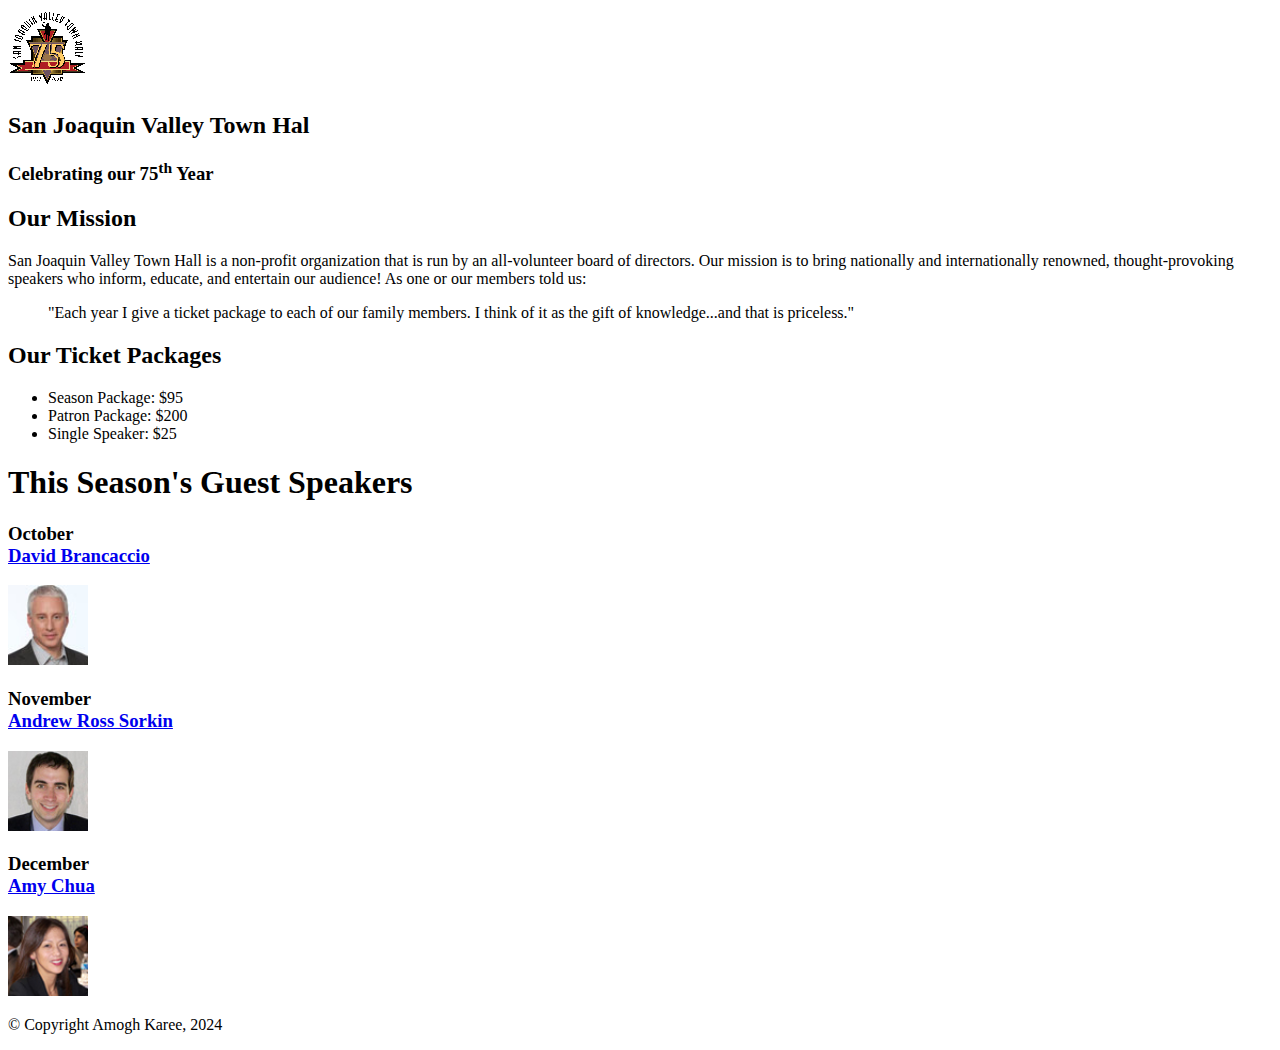
==== index.html @ e0d83576 "Update index.html" ====
<!DOCTYPE html>
<html lang = 'en'>
<head>
    <meta charset="UTF-8">
    <meta>
    <link rel='stylesheet' href='/A06/styles.css'>
<title>San joaquin valley town hall</title>
    <header>
        <img src="images/town_hall_logo.gif" alt="Main Logo" width="80" height="80">
        <h2>San Joaquin Valley Town Hal</h2>
        <h3>Celebrating our 75<sup>th</sup> Year</h3>
    </header>
</head>
<link rel="shortcut icon" href="/images/favicon.ico">
<body>
    <header>
        <h2>Our Mission</h2>
    </header>
<p>San Joaquin Valley Town Hall is a non-profit organization that is run by an all-volunteer board of directors. Our mission is to bring nationally and internationally renowned, thought-provoking speakers who inform, educate, and entertain our audience! As one or our members told us:</p>
<blockquote>"Each year I give a ticket package to each of our family members. I think of it as the gift of knowledge...and that is priceless."</blockquote>
    <header>
        <h2>Our Ticket Packages</h2>
    </header>
<ul>
    <li>Season Package: $95</li>
    <li>Patron Package: $200</li>
    <li>Single Speaker: $25</li>
</ul>
<h1><strong>This Season's Guest Speakers</strong></h1>

    <h3>October<br><a href ='speakers/DavidBrancaccio.html'>David Brancaccio</a></h3>
    <img src = 'images/brancaccio75.jpg' alt = 'Picture of Brancaccio' width = "80" height = "80">

    <h3>November<br><a href ='speakers/AndrewRossSorkin.html'>Andrew Ross Sorkin</a></h3>
    <img src = 'images/sorkin75.jpg' alt = 'Picture of Sorkin' width = "80" height = "80">

    <h3>December<br><a href ='speakers/AmyChua.html'>Amy Chua</a></h3>
    <img src = 'images/chua75.jpg' alt = 'Picture of Chua' width = "80" height = "80">

</body>
<footer>
<p>&copy Copyright Amogh Karee, 2024</p>
</footer>
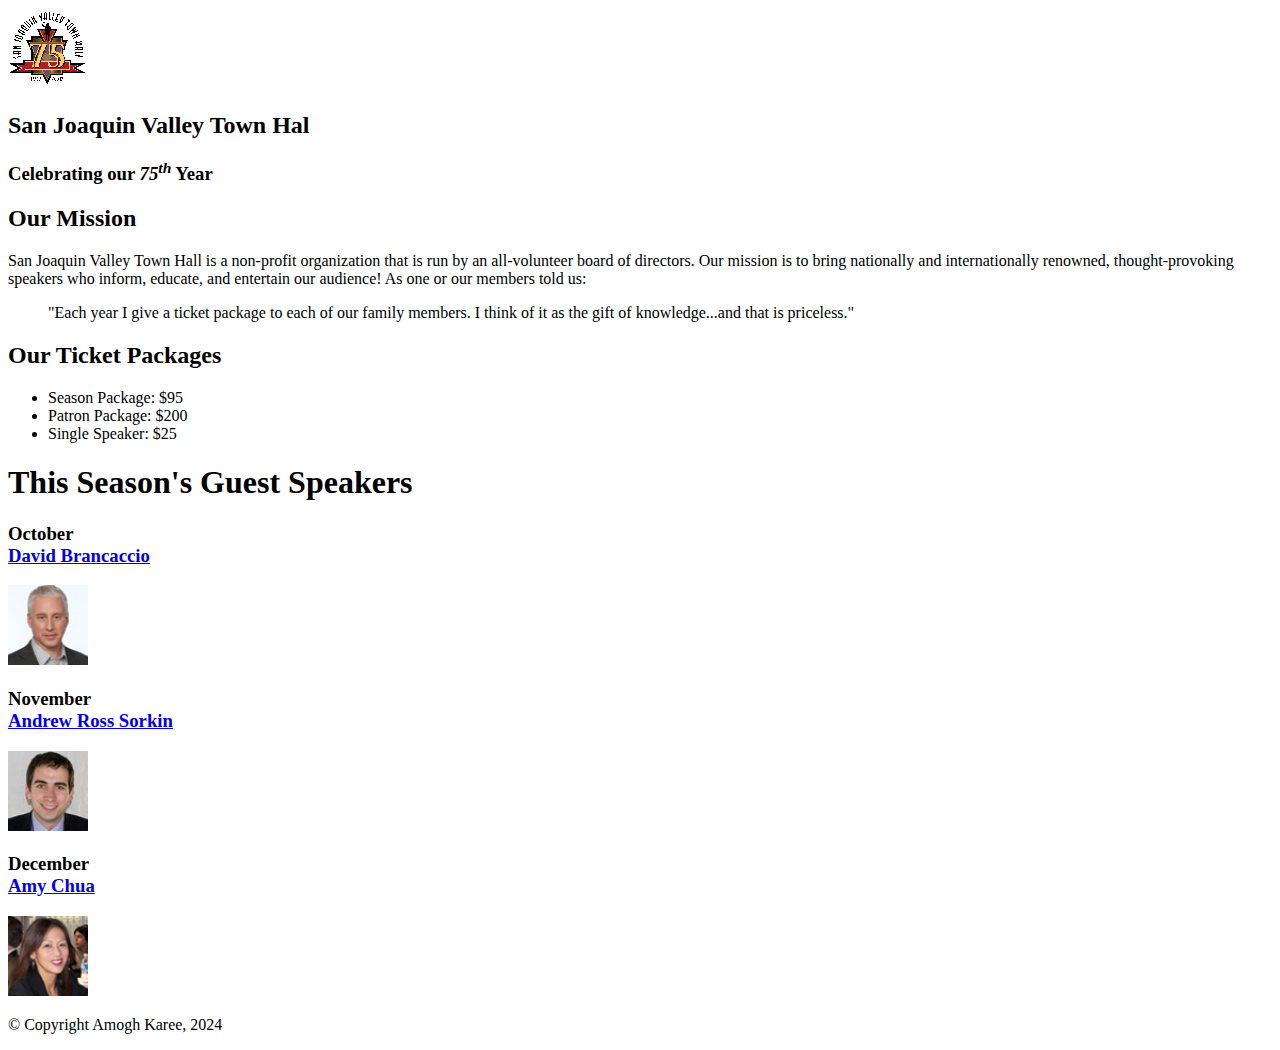
==== commit ee4d8098: "Update index.html" ====
--- a/index.html
+++ b/index.html
@@ -8,7 +8,7 @@
     <header>
         <img src="images/town_hall_logo.gif" alt="Main Logo" width="80" height="80">
         <h2>San Joaquin Valley Town Hal</h2>
-        <h3>Celebrating our 75<sup>th</sup> Year</h3>
+        <h3>Celebrating our <em class="shadow">75<sup>th</sup></em> Year</h3>
     </header>
 </head>
 <link rel="shortcut icon" href="/images/favicon.ico">
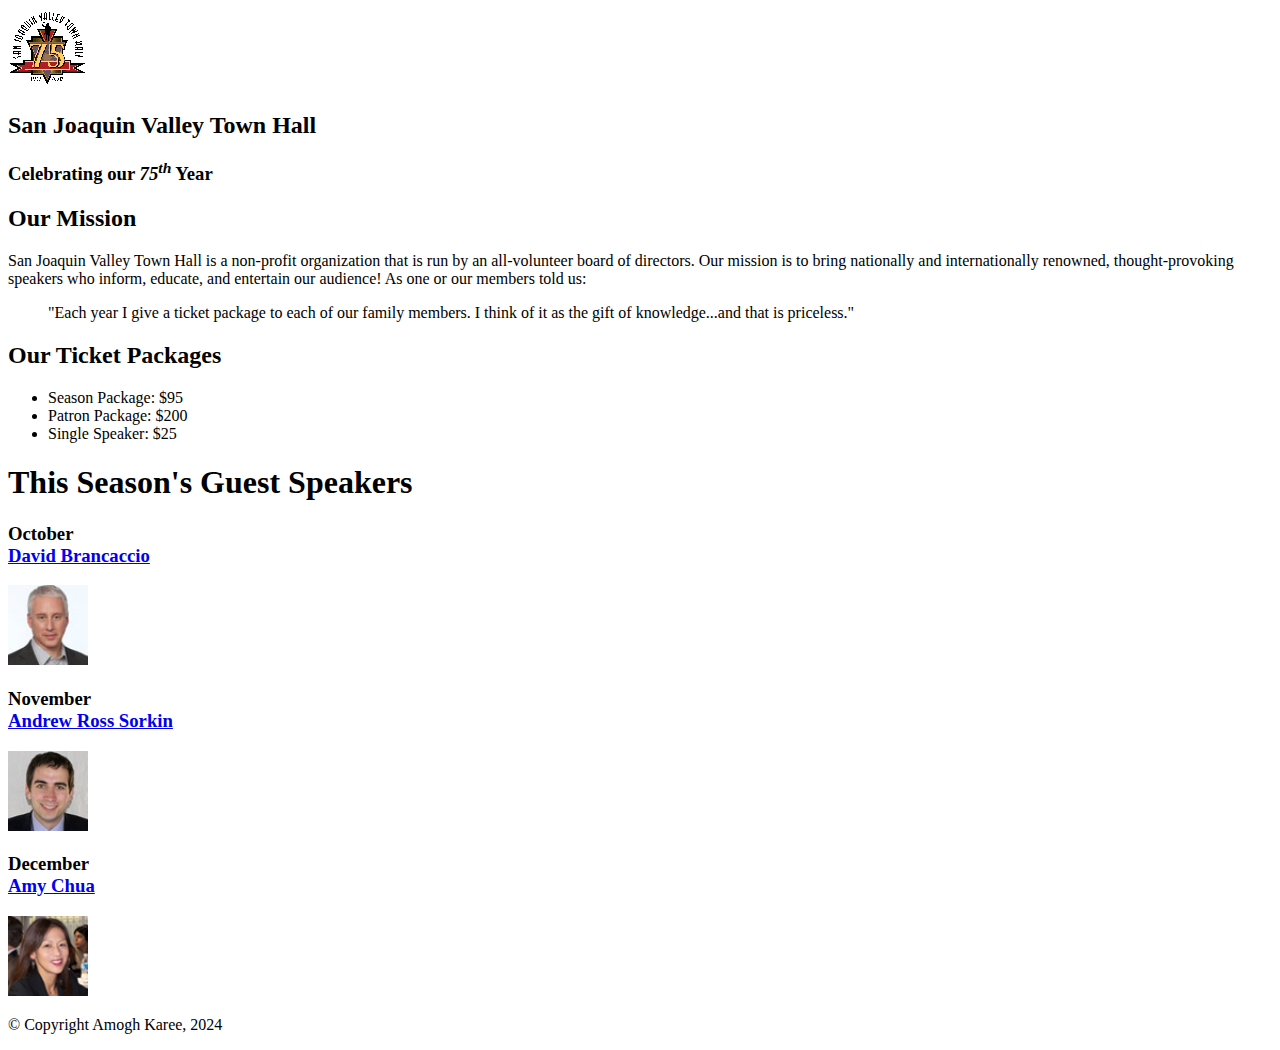
==== commit 2f49161c: "Update index.html" ====
--- a/index.html
+++ b/index.html
@@ -7,7 +7,7 @@
 <title>San joaquin valley town hall</title>
     <header>
         <img src="images/town_hall_logo.gif" alt="Main Logo" width="80" height="80">
-        <h2>San Joaquin Valley Town Hal</h2>
+        <h2>San Joaquin Valley Town Hall</h2>
         <h3>Celebrating our <em class="shadow">75<sup>th</sup></em> Year</h3>
     </header>
 </head>
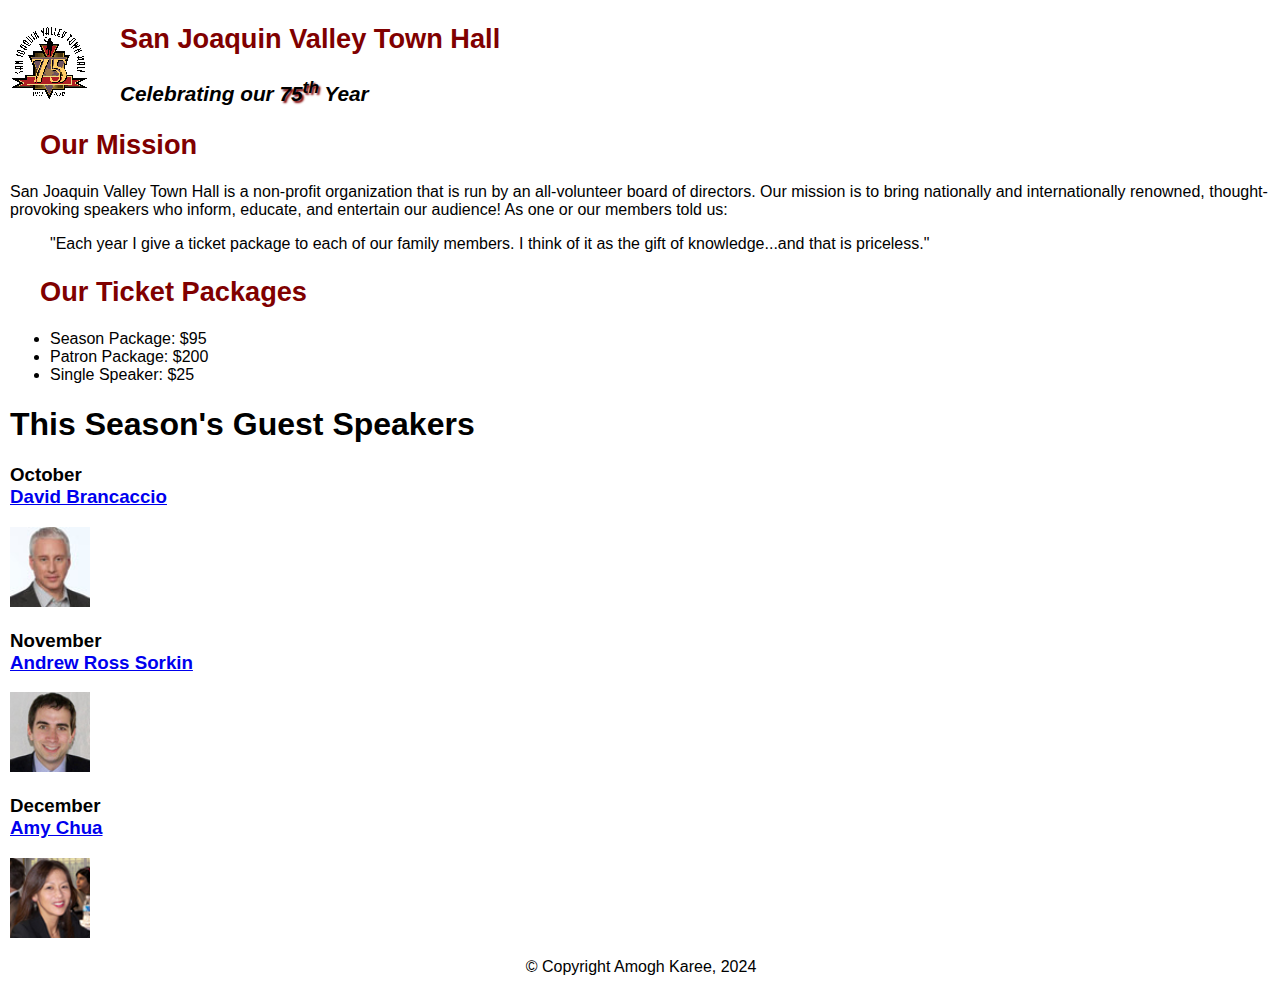
==== commit 8d388bc1: "Update index.html" ====
--- a/index.html
+++ b/index.html
@@ -3,7 +3,7 @@
 <head>
     <meta charset="UTF-8">
     <meta>
-    <link rel='stylesheet' href='/A06/styles.css'>
+    <link rel='stylesheet' href='styles/main.css'>
 <title>San joaquin valley town hall</title>
     <header>
         <img src="images/town_hall_logo.gif" alt="Main Logo" width="80" height="80">
--- a/styles/main.css
+++ b/styles/main.css
@@ -0,0 +1,56 @@
+/* the styles for the elements */
+body {
+	font-family: Arial, Helvetica, sans-serif;
+    	font-size: 100%;
+	margin-left: 10px;
+}
+/* the styles for the header */
+header img {
+	float: left;
+}
+
+header h2 {
+	font-size: 170%;
+	color: #800000;
+	text-indent: 30px;
+}
+
+header h3 {
+	font-size: 130%;
+	font-style: italic;
+	text-indent: 30px;
+}
+
+a:focus, a:hover {
+	font-style: italic;
+}
+
+.shadow{
+	text-shadow: 2px 2px 2px var(--global-color-1);
+}
+footer p {
+	text-align: center;
+}
+
+/* the styles for the main content */
+main {
+	clear: left;
+}
+main h1 {
+	font-size: 150%;
+	padding: .3em 0;
+}
+main h2 {
+	color: var(--global-color-1);
+	font-size: 130%;
+	padding: .5em 0 .25em 0;
+}
+main h3 {
+	font-size: 105%;
+	padding-bottom: .25em;
+}
+
+/* the styles for the footer */
+:root {
+    --global-color-1: #800000;
+}
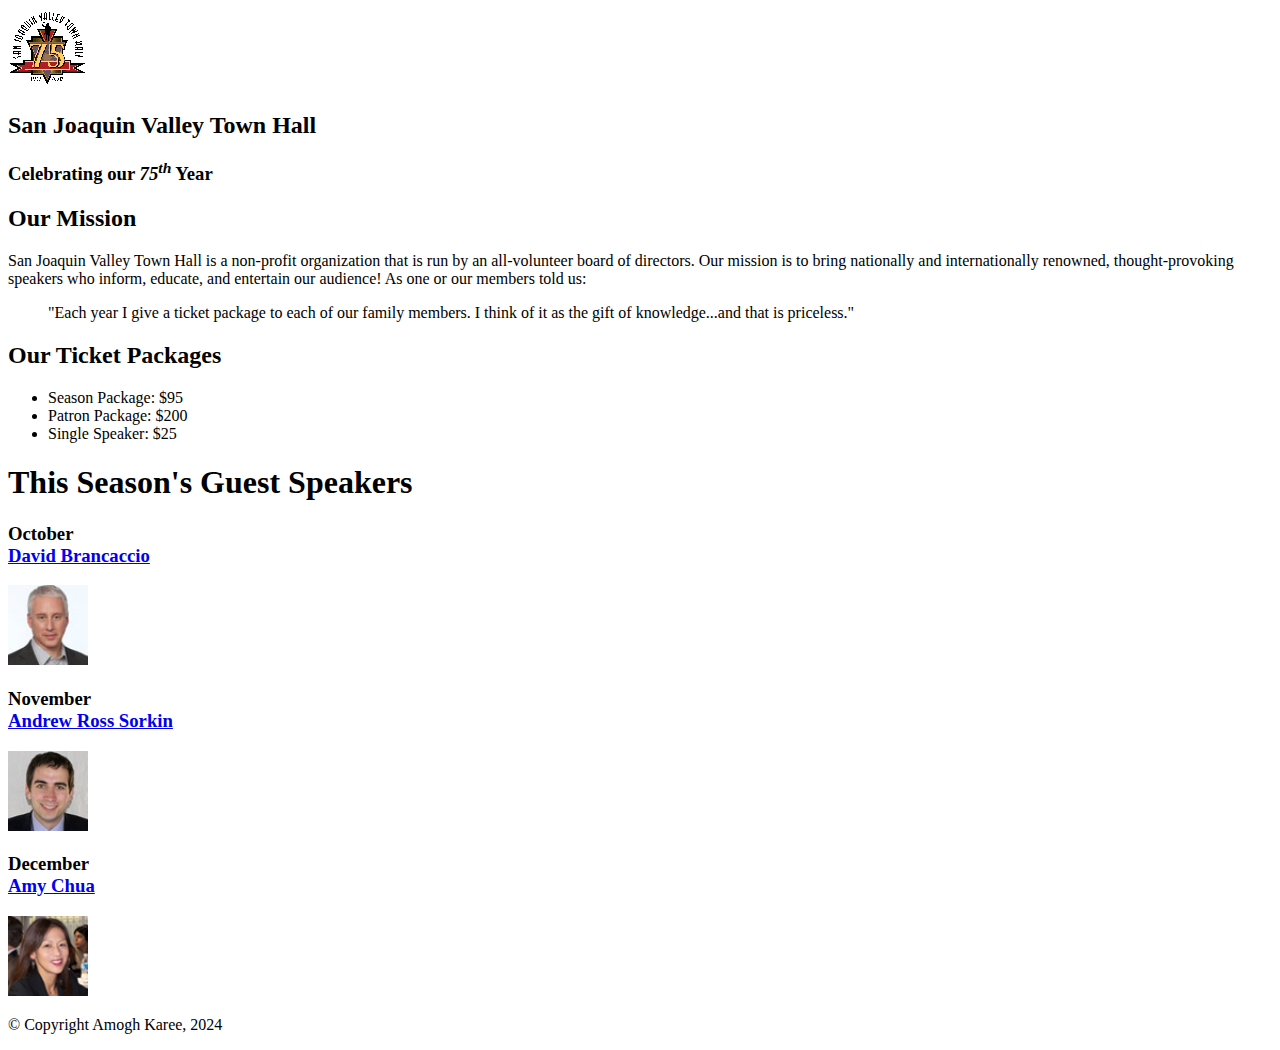
==== commit acebb265: "Update index.html" ====
--- a/index.html
+++ b/index.html
@@ -3,7 +3,7 @@
 <head>
     <meta charset="UTF-8">
     <meta>
-    <link rel='stylesheet' href='styles/main.css'>
+    <link rel='stylesheet' href='style/main.css'>
 <title>San joaquin valley town hall</title>
     <header>
         <img src="images/town_hall_logo.gif" alt="Main Logo" width="80" height="80">
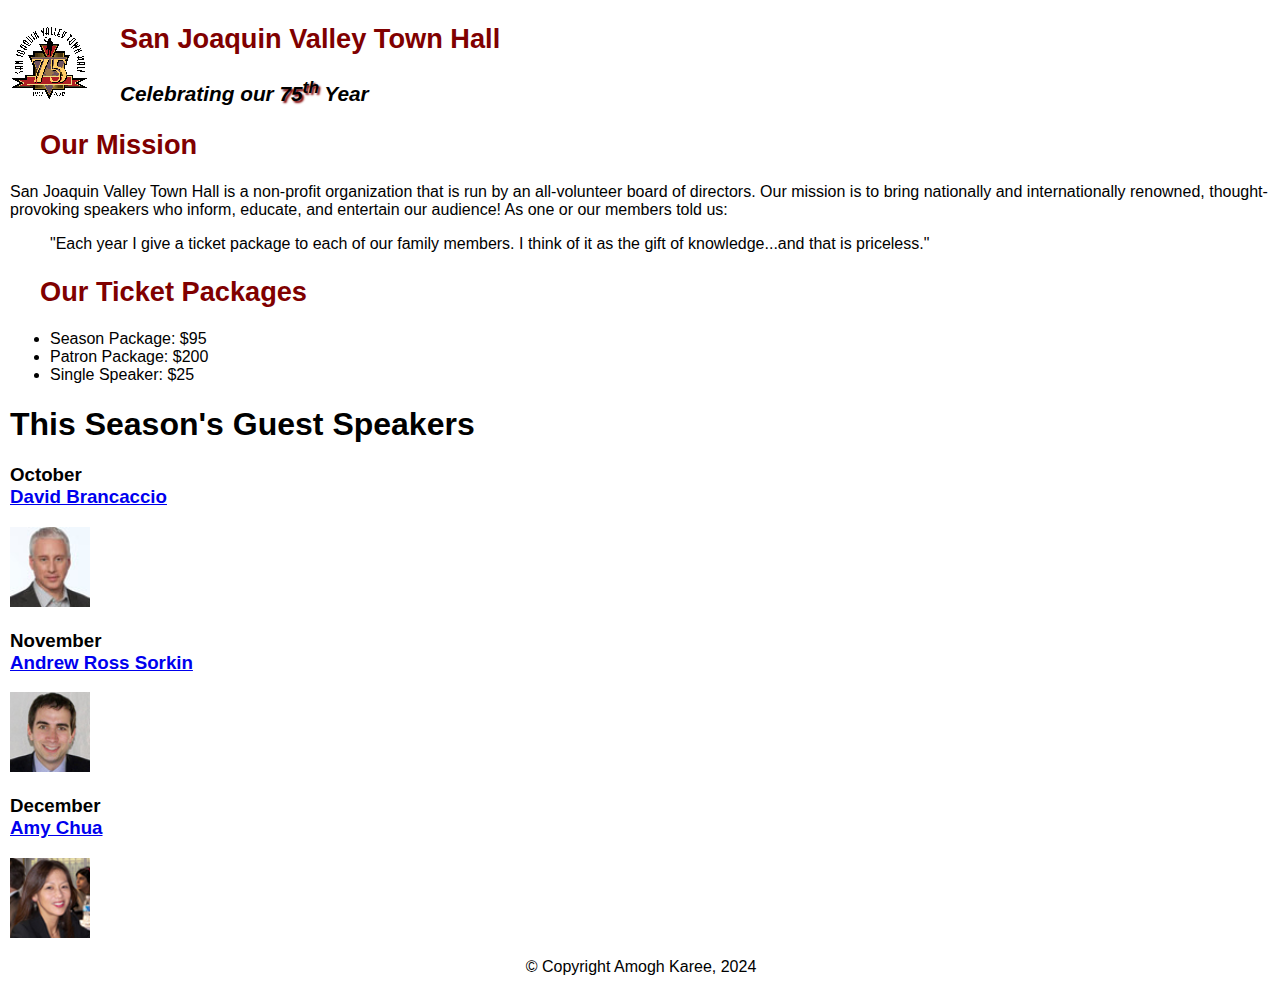
==== commit f51ca750: "Update index.html" ====
--- a/index.html
+++ b/index.html
@@ -3,7 +3,7 @@
 <head>
     <meta charset="UTF-8">
     <meta>
-    <link rel='stylesheet' href='style/main.css'>
+    <link rel='stylesheet' href='styles/main.css'>
 <title>San joaquin valley town hall</title>
     <header>
         <img src="images/town_hall_logo.gif" alt="Main Logo" width="80" height="80">
--- a/styles/main.css
+++ b/styles/main.css
@@ -0,0 +1,56 @@
+/* the styles for the elements */
+body {
+	font-family: Arial, Helvetica, sans-serif;
+    	font-size: 100%;
+	margin-left: 10px;
+}
+/* the styles for the header */
+header img {
+	float: left;
+}
+
+header h2 {
+	font-size: 170%;
+	color: #800000;
+	text-indent: 30px;
+}
+
+header h3 {
+	font-size: 130%;
+	font-style: italic;
+	text-indent: 30px;
+}
+
+a:focus, a:hover {
+	font-style: italic;
+}
+
+.shadow{
+	text-shadow: 2px 2px 2px var(--global-color-1);
+}
+footer p {
+	text-align: center;
+}
+
+/* the styles for the main content */
+main {
+	clear: left;
+}
+main h1 {
+	font-size: 150%;
+	padding: .3em 0;
+}
+main h2 {
+	color: var(--global-color-1);
+	font-size: 130%;
+	padding: .5em 0 .25em 0;
+}
+main h3 {
+	font-size: 105%;
+	padding-bottom: .25em;
+}
+
+/* the styles for the footer */
+:root {
+    --global-color-1: #800000;
+}
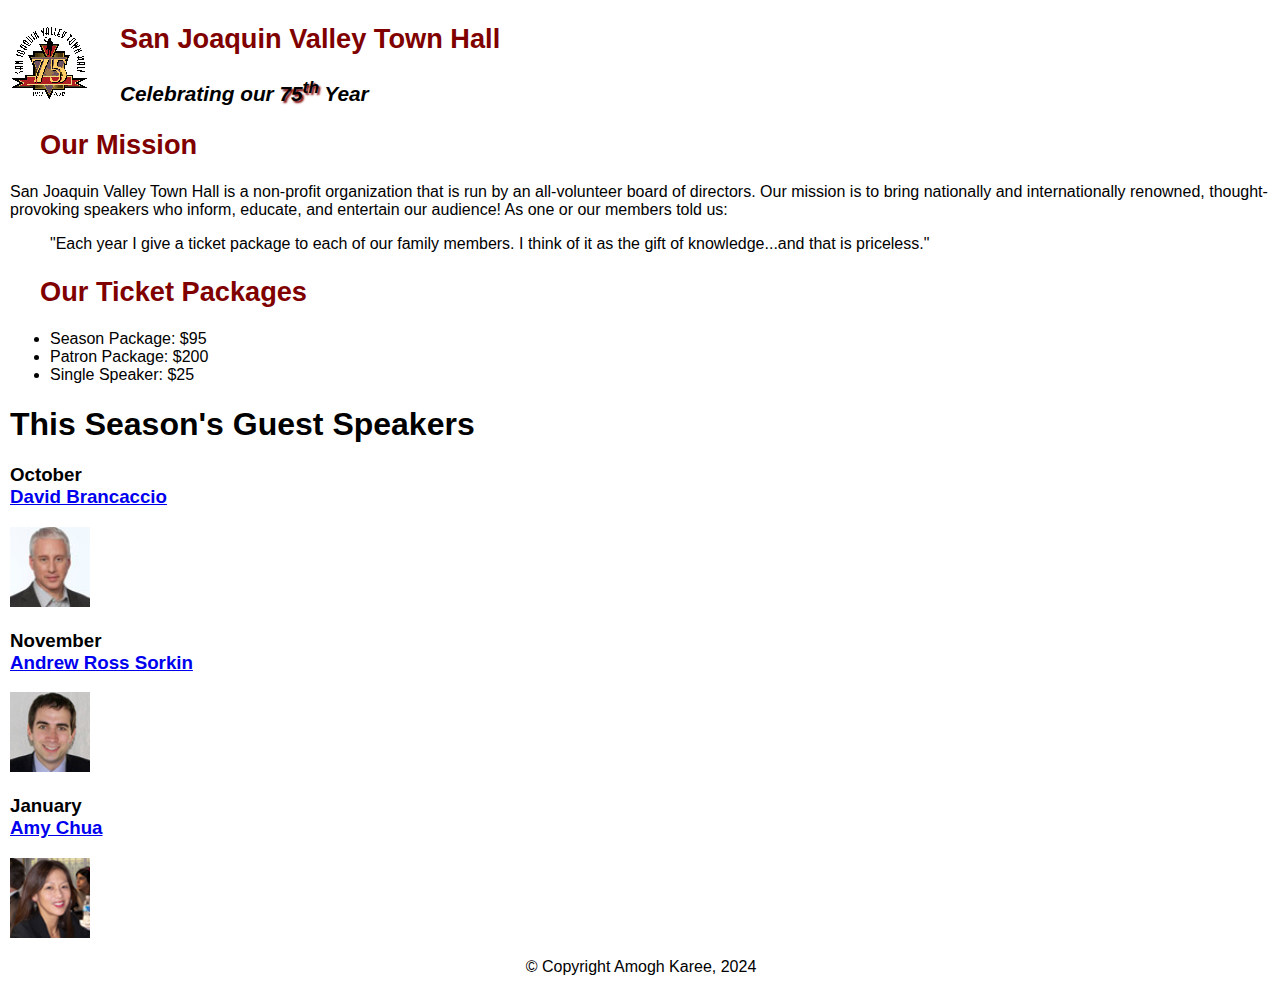
==== commit df1864ad: "Update index.html" ====
--- a/index.html
+++ b/index.html
@@ -34,7 +34,7 @@
     <h3>November<br><a href ='speakers/AndrewRossSorkin.html'>Andrew Ross Sorkin</a></h3>
     <img src = 'images/sorkin75.jpg' alt = 'Picture of Sorkin' width = "80" height = "80">
 
-    <h3>December<br><a href ='speakers/AmyChua.html'>Amy Chua</a></h3>
+    <h3>January<br><a href ='speakers/AmyChua.html'>Amy Chua</a></h3>
     <img src = 'images/chua75.jpg' alt = 'Picture of Chua' width = "80" height = "80">
 
 </body>
